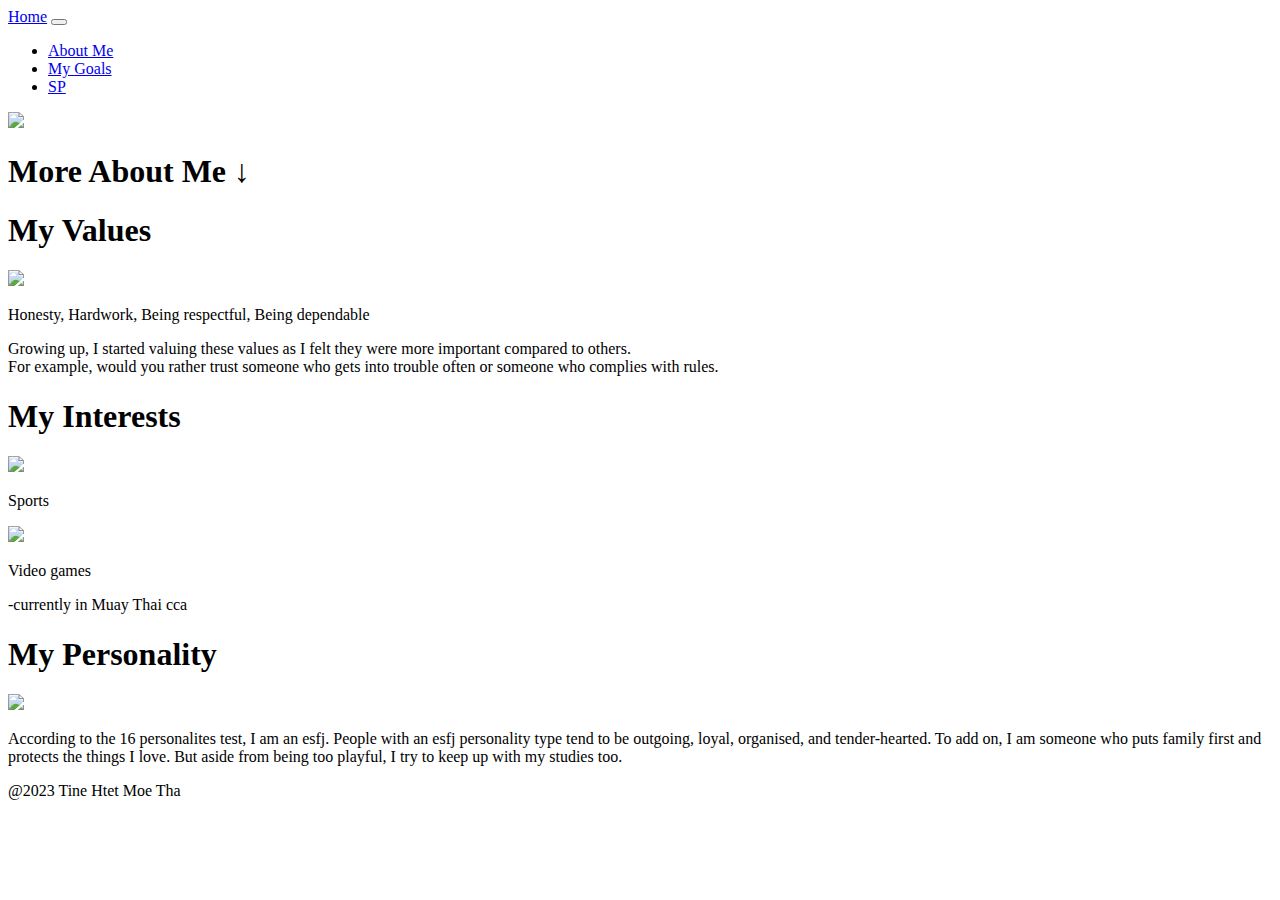
==== page2.html @ 43510277 "Add files via upload" ====
<!DOCTYPE html>
<html lang="en">
<head>
    <meta charset="UTF-8">
    <meta name="viewport" content="width=device-width, initial-scale=1.0">
    <title>My Website</title>
    <link href="https://cdn.jsdelivr.net/npm/bootstrap@5.3.0/dist/css/bootstrap.min.css" rel="stylesheet" integrity="sha384-9ndCyUaIbzAi2FUVXJi0CjmCapSmO7SnpJef0486qhLnuZ2cdeRhO02iuK6FUUVM" crossorigin="anonymous">
    <script src="https://cdn.jsdelivr.net/npm/bootstrap@5.3.0/dist/js/bootstrap.bundle.min.js" integrity="sha384-geWF76RCwLtnZ8qwWowPQNguL3RmwHVBC9FhGdlKrxdiJJigb/j/68SIy3Te4Bkz" crossorigin="anonymous"></script>
    <link href="../CSS/page2.css" rel="stylesheet">
</head>
<body>
    <nav id="navbar" class="navbar navbar-expand-lg navbar-light bg-light sticky-top">
        <div class="container-fluid">
            <a class="navbar-brand fs-3 fw-bold" href="../index.html">Home</a>
            <button class="navbar-toggler" type="button" data-bs-toggle="collapse" data-bs-target="#navbarNav" aria-controls="navbarNav" aria-expanded="false" aria-label="Toggle navigation">
                <span class="navbar-toggler-icon"></span>
            </button>
            <div class="collapse navbar-collapse" id="navbarNav">
                <ul class="navbar-nav">
                    <li class="nav-item">
                        <a class="nav-link fs-3 fw-bold" href="./page2.html">About Me</a>
                    </li>
                    <li class="nav-item">
                        <a class="nav-link fs-3 fw-bold" href="../HTML/page3.html">My Goals</a>
                    </li>
                    <li class="nav-item">
                        <a class="nav-link fs-3 fw-bold" href="../HTML/page4.html">SP</a>
                    </li>
                </ul>
            </div>
        </div>
    </nav>
    <div class="textinimg">
        <div class="img border-top">
            <img class="mefighting img-fluid" src="../Images/Page2/fightingme.jpg"> 
            <!-- img ^^ -->
        </div>
        <div class="centertext">
            <h1 class="fw-semibold">More About Me <span class="arrow1">&#8595;</span></h1>
            <!-- text ^^ -->
        </div>
    </div>
    <div class="container mt-4">
        <div class="row">
            <div class="col-12 col-md-6 col-lg-4 mb-4">
                <div class="col1">
                    <h1 class="text-center text-decoration-underline">My Values</h1>
                    <img class="values" src="../Images/Page2/values.jpg">
                    <p class="fw-bold">Honesty, Hardwork, Being respectful, Being dependable</p>
                    <p class="border-top">Growing up, I started valuing these values as I felt they were more important compared to others.<br>For example, would you rather trust someone who gets into trouble often or someone who complies with rules.</p>
                </div>
            </div>
            <div class="col-12 col-md-6 col-lg-4 mb-4">
                <!-- Content for Column 2 -->
                <div class="col2">
                    <h1 class="text-center text-decoration-underline">My Interests</h1>
                    <img class="rockclimbing" src="../Images/Page2/rockclimbing.jpg">
                    <p class="text-center fw-bold">Sports</p>
                    <img class="valo" src="../Images/Page2/val.jpg">
                    <p class="text-center fw-bold">Video games</p>
                    <p class="text-center border-top fw-semibold">-currently in Muay Thai cca</p>
                </div>
            </div>
            <div class="col-12 col-md-6 col-lg-4 mb-4">
                <!-- Content for Column 3 -->
                <div class="col3">
                    <h1 class="text-center text-decoration-underline">My Personality</h1>
                    <img class="personalityman" src="../Images/Page2/personalitywoman.jpg">
                    <p>According to the 16 personalites test, I am an esfj. People with an esfj personality type tend to be outgoing, loyal, organised, and tender-hearted. To add on, I am someone who puts family first and protects the things I love. But aside from being too playful, I try to keep up with my studies too.</p>
                </div>
            </div>
        </div>
    </div>
    <footer class="text-center fw-semibold">@2023 Tine Htet Moe Tha</footer>
</body>
</html>
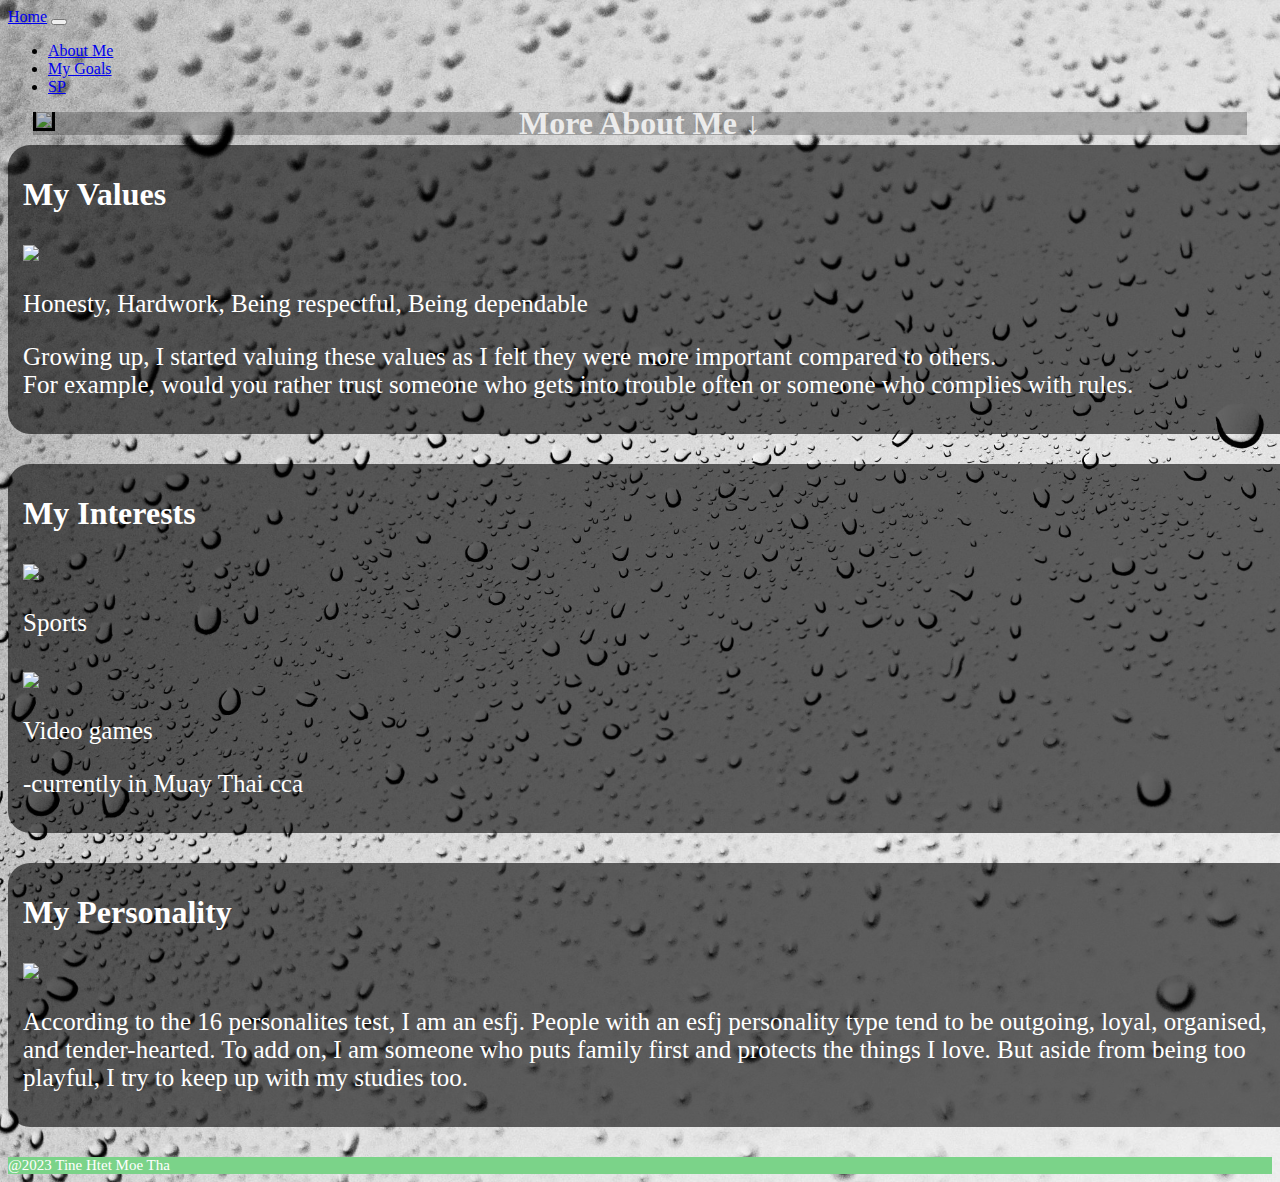
==== commit 02243372: "Update page2.html" ====
--- a/page2.html
+++ b/page2.html
@@ -6,12 +6,12 @@
     <title>My Website</title>
     <link href="https://cdn.jsdelivr.net/npm/bootstrap@5.3.0/dist/css/bootstrap.min.css" rel="stylesheet" integrity="sha384-9ndCyUaIbzAi2FUVXJi0CjmCapSmO7SnpJef0486qhLnuZ2cdeRhO02iuK6FUUVM" crossorigin="anonymous">
     <script src="https://cdn.jsdelivr.net/npm/bootstrap@5.3.0/dist/js/bootstrap.bundle.min.js" integrity="sha384-geWF76RCwLtnZ8qwWowPQNguL3RmwHVBC9FhGdlKrxdiJJigb/j/68SIy3Te4Bkz" crossorigin="anonymous"></script>
-    <link href="../CSS/page2.css" rel="stylesheet">
+    <link href="./page2.css" rel="stylesheet">
 </head>
 <body>
     <nav id="navbar" class="navbar navbar-expand-lg navbar-light bg-light sticky-top">
         <div class="container-fluid">
-            <a class="navbar-brand fs-3 fw-bold" href="../index.html">Home</a>
+            <a class="navbar-brand fs-3 fw-bold" href="./index.html">Home</a>
             <button class="navbar-toggler" type="button" data-bs-toggle="collapse" data-bs-target="#navbarNav" aria-controls="navbarNav" aria-expanded="false" aria-label="Toggle navigation">
                 <span class="navbar-toggler-icon"></span>
             </button>
@@ -21,10 +21,10 @@
                         <a class="nav-link fs-3 fw-bold" href="./page2.html">About Me</a>
                     </li>
                     <li class="nav-item">
-                        <a class="nav-link fs-3 fw-bold" href="../HTML/page3.html">My Goals</a>
+                        <a class="nav-link fs-3 fw-bold" href="./page3.html">My Goals</a>
                     </li>
                     <li class="nav-item">
-                        <a class="nav-link fs-3 fw-bold" href="../HTML/page4.html">SP</a>
+                        <a class="nav-link fs-3 fw-bold" href="./page4.html">SP</a>
                     </li>
                 </ul>
             </div>
@@ -73,4 +73,4 @@
     </div>
     <footer class="text-center fw-semibold">@2023 Tine Htet Moe Tha</footer>
 </body>
-</html>+</html>
--- a/page2.css
+++ b/page2.css
@@ -0,0 +1,72 @@
+body{
+    background: url(../Background_Images/background_pic2.jpg); /*background image downloaded from pexels*/
+    background-size: cover;
+    background-repeat: no-repeat;
+}
+.textinimg{
+    position: relative;
+}
+.img::before{ /*insert content before the content of an element*/
+    content: "";
+    background: black;
+    position: absolute;
+    width: 96%;
+    margin-left: 2%;
+    height: 100%;
+    opacity: 0.25; /* tint */
+}
+.mefighting{
+    width: 96%;
+    margin-left: 2%;
+    margin-right: 2%; 
+    border:3px solid black;
+    border-top: 0px;
+}
+.centertext /* creating text in center of img  */{ 
+    position: absolute;
+    top: 50%;
+    left: 50%;
+    transform: translate(-50%, -50%);
+    text-align: center;
+    color: white; 
+    opacity: 0.8;
+}
+p{
+    color: white;
+    font-size: 25px;
+}  
+.arrow1 {
+    display: inline-block;
+    animation: arrowAnimation 1s infinite;
+}
+@keyframes arrowAnimation { /*animation*/
+    0% {
+      transform: translateY(0);
+    }
+    50% {
+      transform: translateY(8px);
+    }
+    100% {
+      transform: translateY(0);
+    }
+  }
+.col1, .col2, .col3{
+    color: white;
+    background-color: rgba(0 , 0, 0, 0.6);
+    width: 100%;
+    border-radius: 22px;
+    padding: 10px 15px 10px 15px;
+    margin-top: 10px;
+    margin-bottom: 30px;
+}
+.values, .rockclimbing, .valo, .personalityman{
+    width: 440px;
+    width: 100%;
+    margin-top: 10px;
+}
+footer{
+    background-color: #7BD389;
+    color: white;
+    font-size: 15px;
+}
+
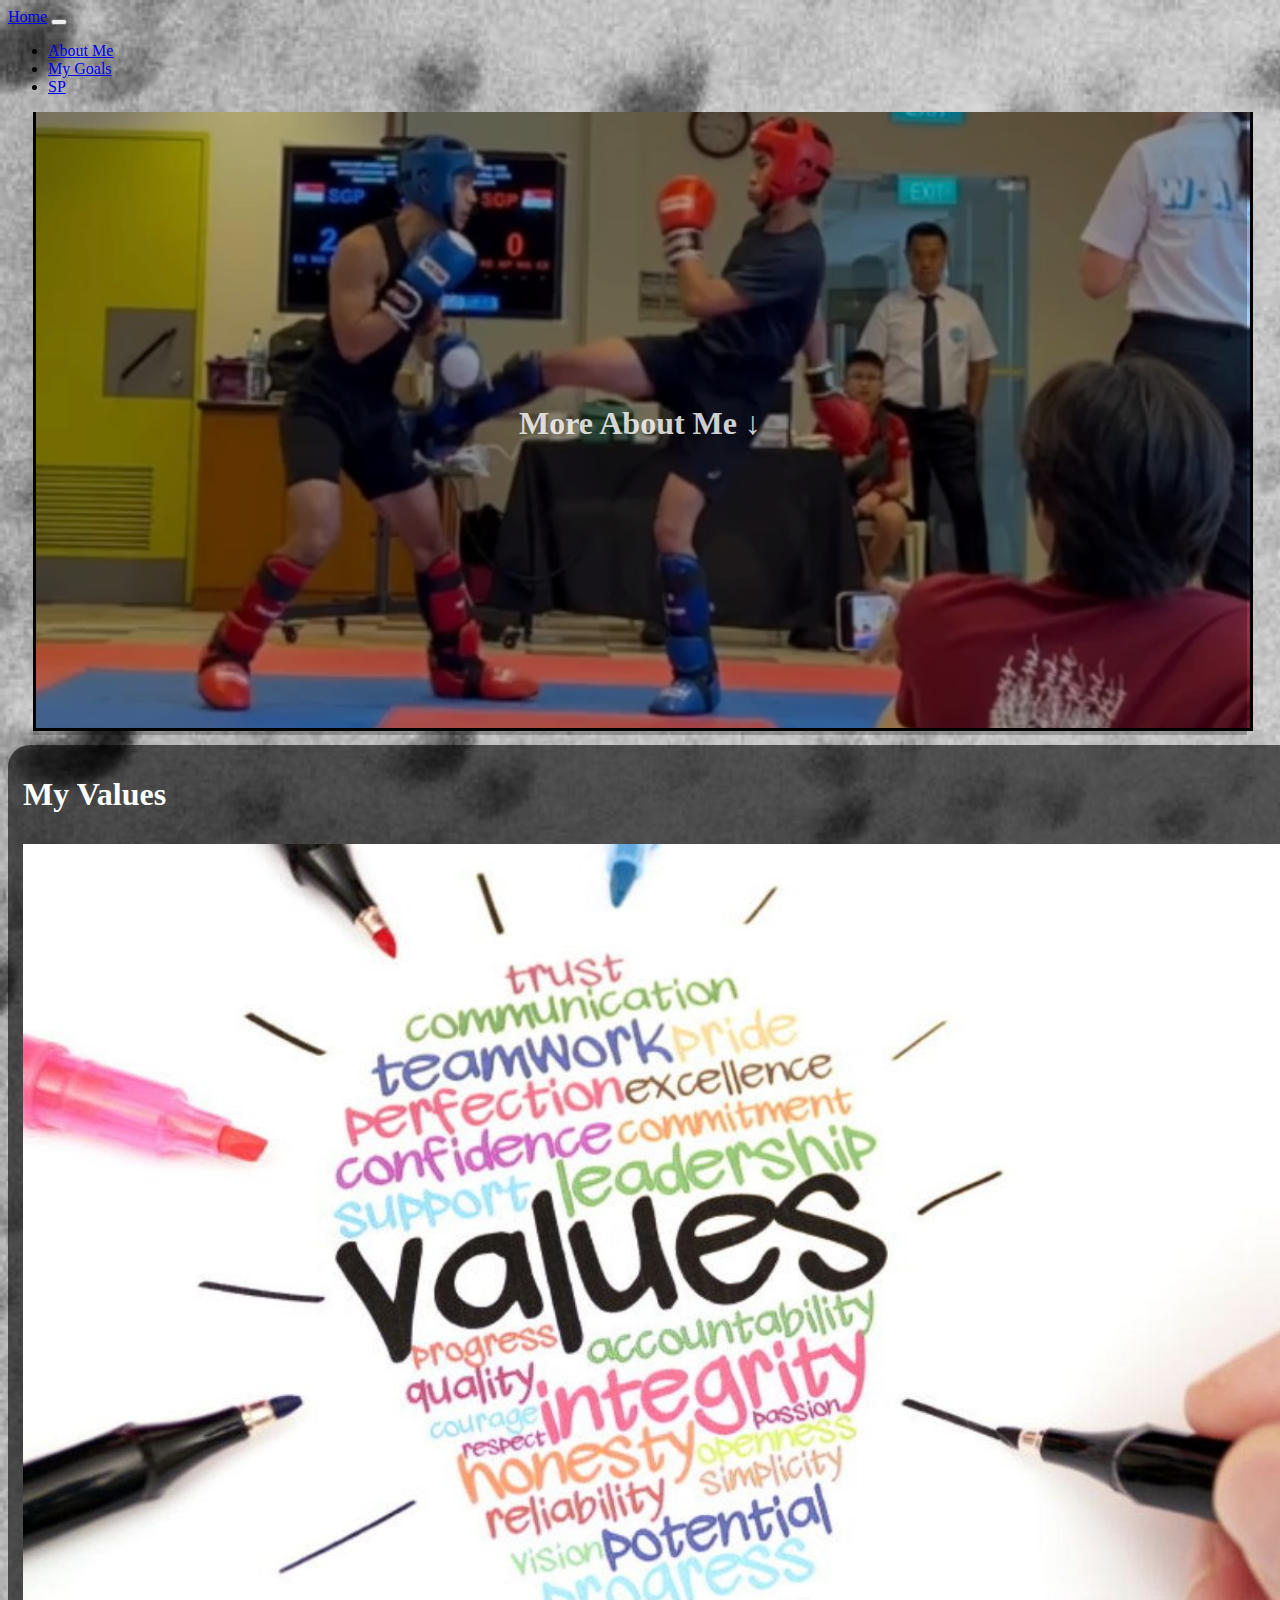
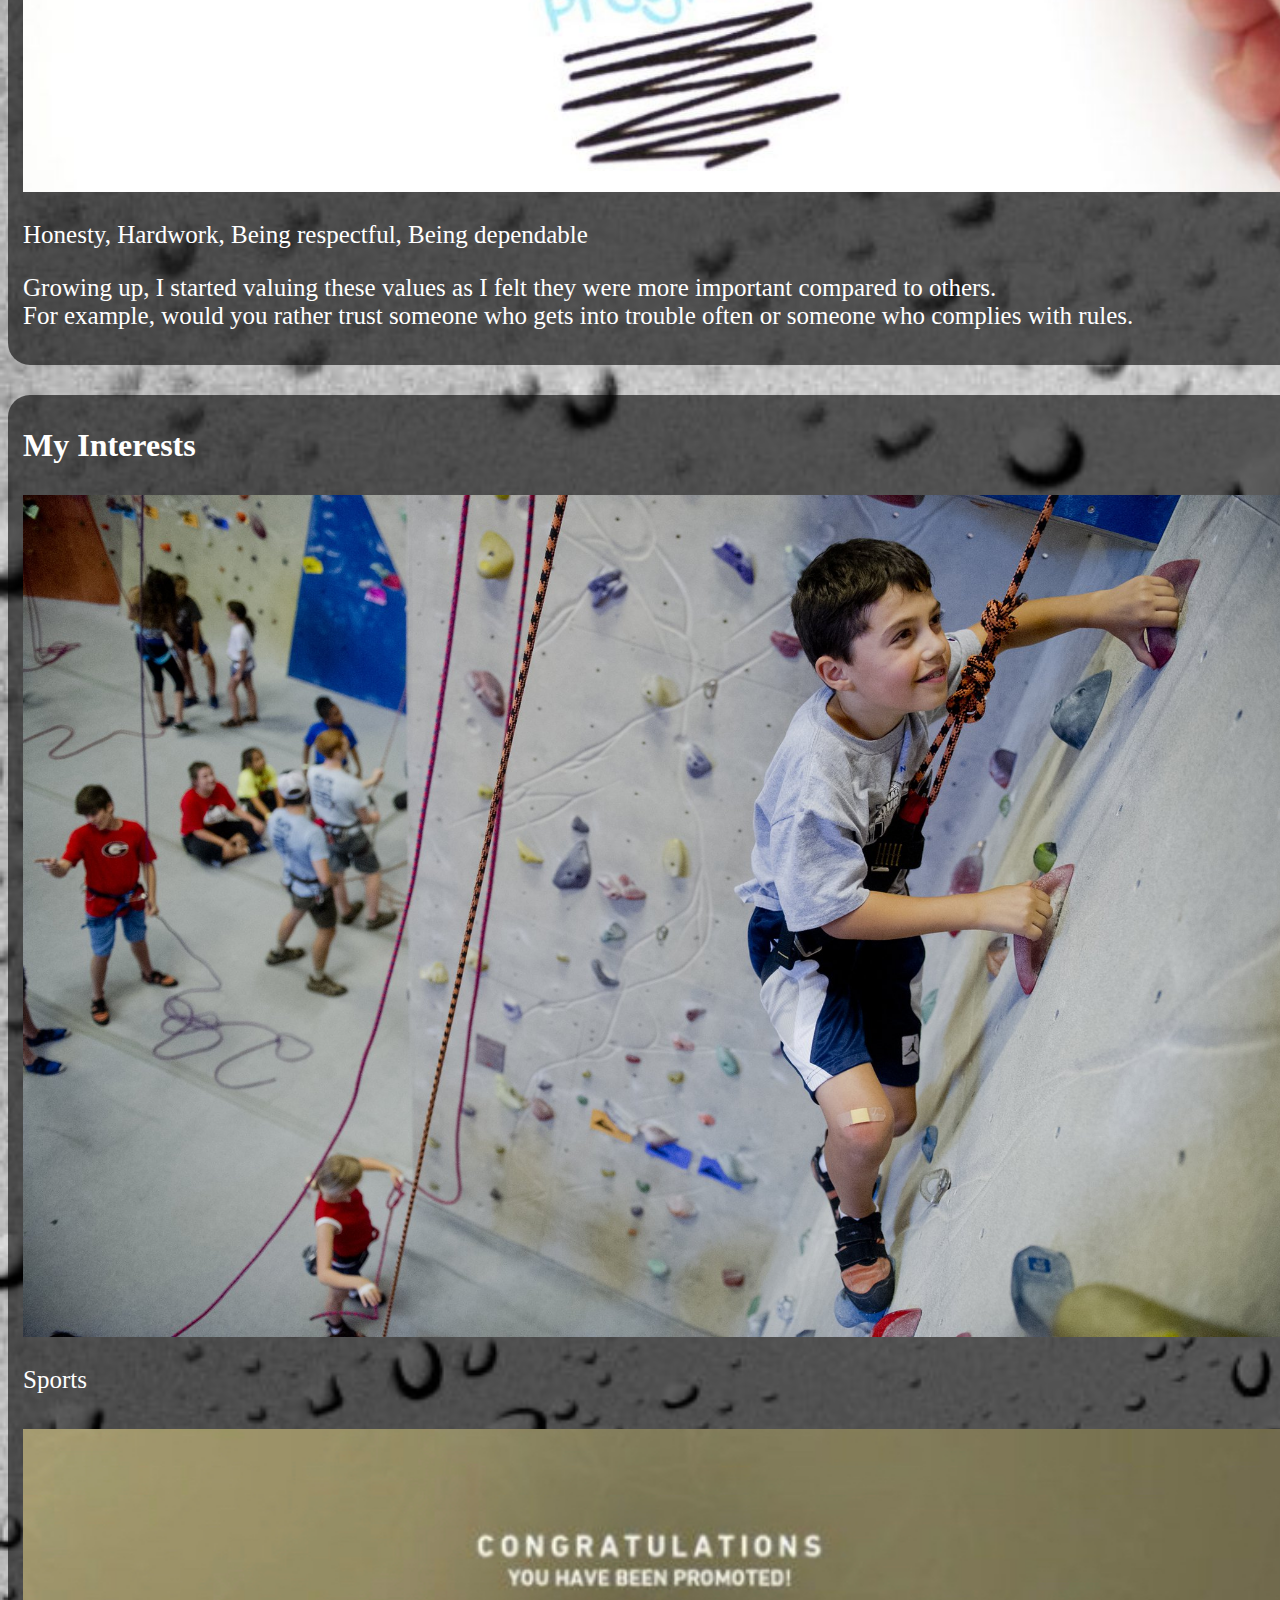
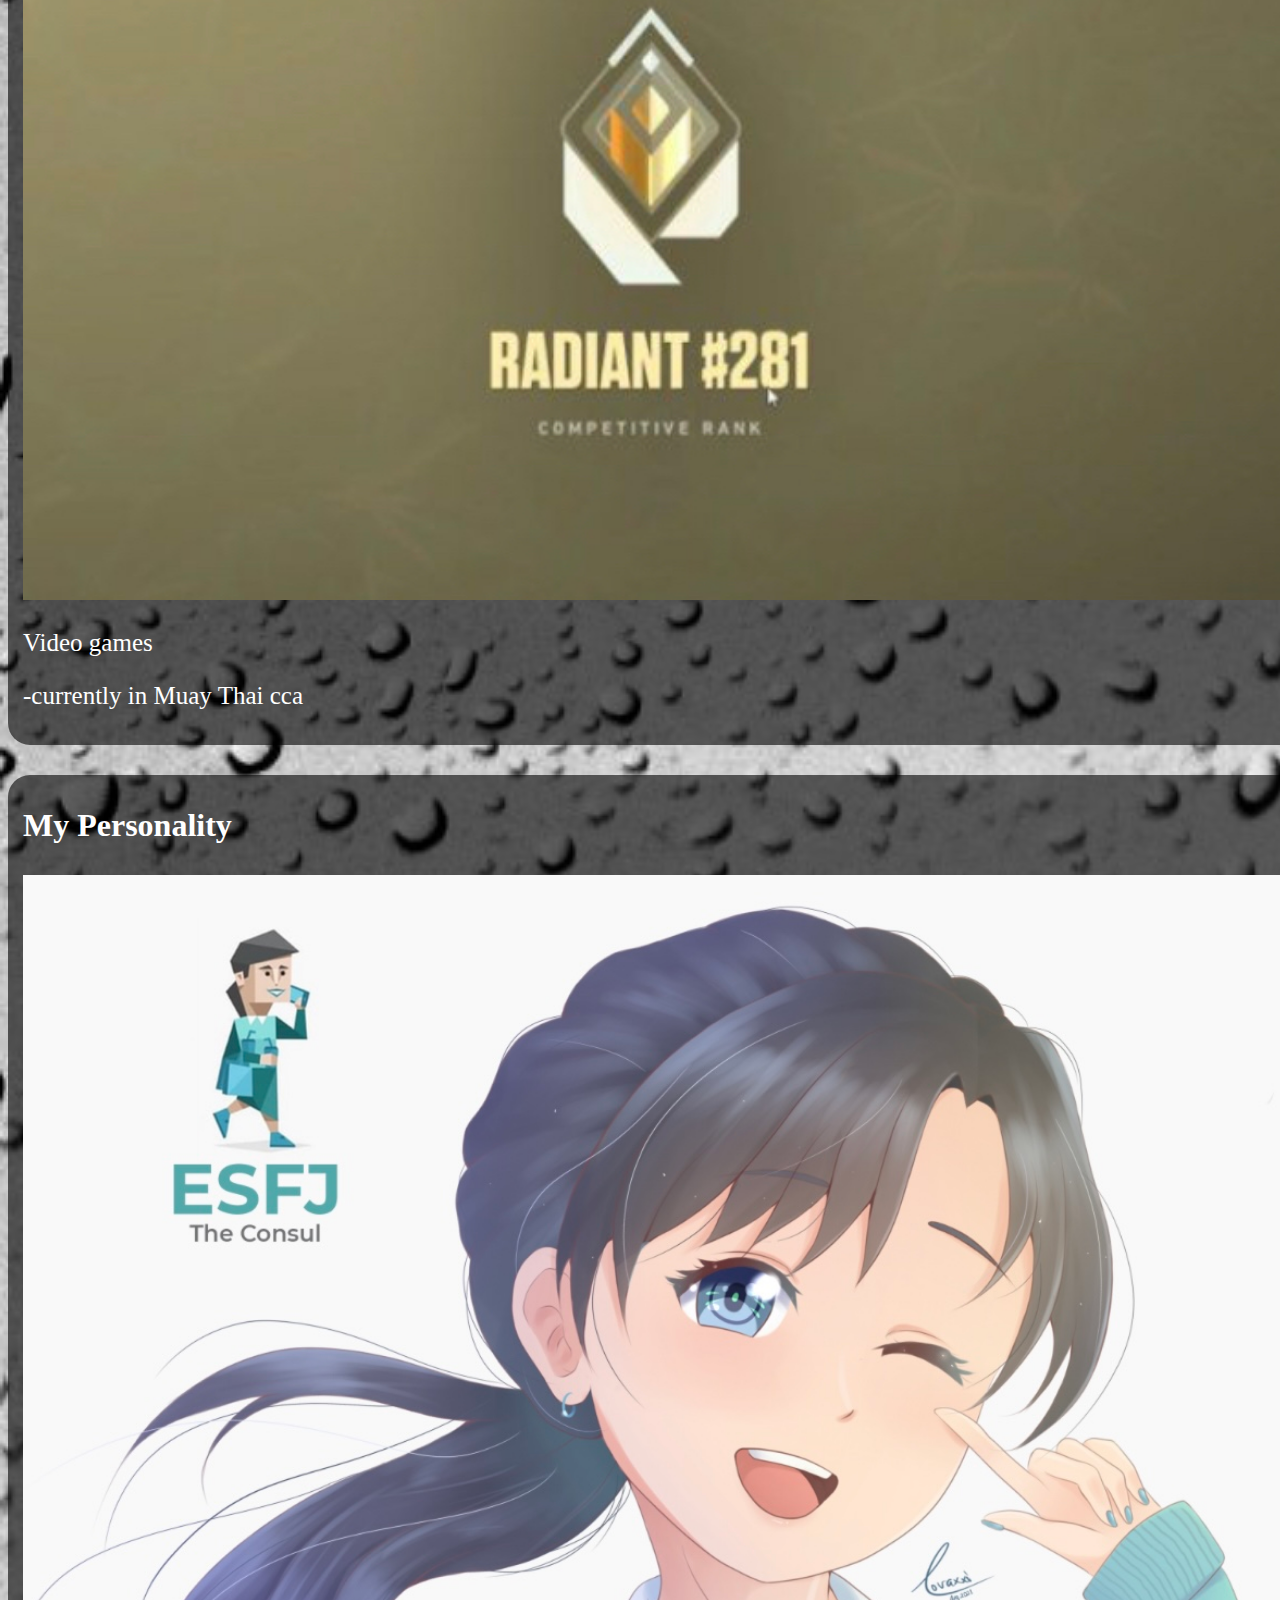
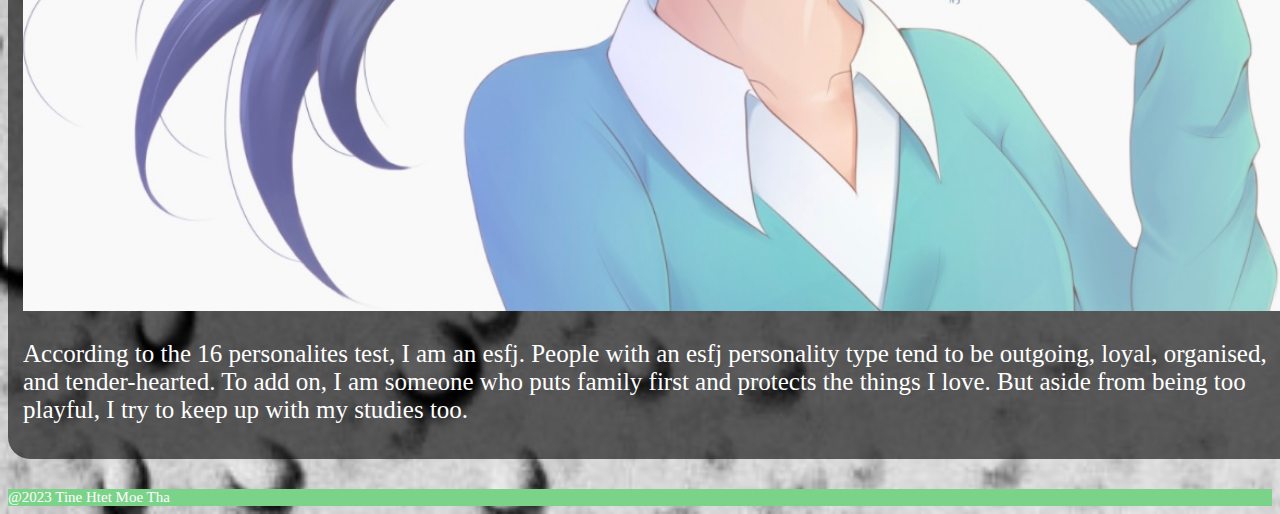
==== commit 86bd4ad6: "Update page2.html" ====
--- a/page2.html
+++ b/page2.html
@@ -6,25 +6,25 @@
     <title>My Website</title>
     <link href="https://cdn.jsdelivr.net/npm/bootstrap@5.3.0/dist/css/bootstrap.min.css" rel="stylesheet" integrity="sha384-9ndCyUaIbzAi2FUVXJi0CjmCapSmO7SnpJef0486qhLnuZ2cdeRhO02iuK6FUUVM" crossorigin="anonymous">
     <script src="https://cdn.jsdelivr.net/npm/bootstrap@5.3.0/dist/js/bootstrap.bundle.min.js" integrity="sha384-geWF76RCwLtnZ8qwWowPQNguL3RmwHVBC9FhGdlKrxdiJJigb/j/68SIy3Te4Bkz" crossorigin="anonymous"></script>
-    <link href="./page2.css" rel="stylesheet">
+    <link href="page2.css" rel="stylesheet">
 </head>
 <body>
     <nav id="navbar" class="navbar navbar-expand-lg navbar-light bg-light sticky-top">
         <div class="container-fluid">
-            <a class="navbar-brand fs-3 fw-bold" href="./index.html">Home</a>
+            <a class="navbar-brand fs-3 fw-bold" href="index.html">Home</a>
             <button class="navbar-toggler" type="button" data-bs-toggle="collapse" data-bs-target="#navbarNav" aria-controls="navbarNav" aria-expanded="false" aria-label="Toggle navigation">
                 <span class="navbar-toggler-icon"></span>
             </button>
             <div class="collapse navbar-collapse" id="navbarNav">
                 <ul class="navbar-nav">
                     <li class="nav-item">
-                        <a class="nav-link fs-3 fw-bold" href="./page2.html">About Me</a>
+                        <a class="nav-link fs-3 fw-bold" href="page2.html">About Me</a>
                     </li>
                     <li class="nav-item">
-                        <a class="nav-link fs-3 fw-bold" href="./page3.html">My Goals</a>
+                        <a class="nav-link fs-3 fw-bold" href="page3.html">My Goals</a>
                     </li>
                     <li class="nav-item">
-                        <a class="nav-link fs-3 fw-bold" href="./page4.html">SP</a>
+                        <a class="nav-link fs-3 fw-bold" href="page4.html">SP</a>
                     </li>
                 </ul>
             </div>
@@ -32,7 +32,7 @@
     </nav>
     <div class="textinimg">
         <div class="img border-top">
-            <img class="mefighting img-fluid" src="../Images/Page2/fightingme.jpg"> 
+            <img class="mefighting img-fluid" src="Page2/fightingme.jpg"> 
             <!-- img ^^ -->
         </div>
         <div class="centertext">
@@ -45,7 +45,7 @@
             <div class="col-12 col-md-6 col-lg-4 mb-4">
                 <div class="col1">
                     <h1 class="text-center text-decoration-underline">My Values</h1>
-                    <img class="values" src="../Images/Page2/values.jpg">
+                    <img class="values" src="Page2/values.jpg">
                     <p class="fw-bold">Honesty, Hardwork, Being respectful, Being dependable</p>
                     <p class="border-top">Growing up, I started valuing these values as I felt they were more important compared to others.<br>For example, would you rather trust someone who gets into trouble often or someone who complies with rules.</p>
                 </div>
@@ -54,9 +54,9 @@
                 <!-- Content for Column 2 -->
                 <div class="col2">
                     <h1 class="text-center text-decoration-underline">My Interests</h1>
-                    <img class="rockclimbing" src="../Images/Page2/rockclimbing.jpg">
+                    <img class="rockclimbing" src="Page2/rockclimbing.jpg">
                     <p class="text-center fw-bold">Sports</p>
-                    <img class="valo" src="../Images/Page2/val.jpg">
+                    <img class="valo" src="Page2/val.jpg">
                     <p class="text-center fw-bold">Video games</p>
                     <p class="text-center border-top fw-semibold">-currently in Muay Thai cca</p>
                 </div>
@@ -65,7 +65,7 @@
                 <!-- Content for Column 3 -->
                 <div class="col3">
                     <h1 class="text-center text-decoration-underline">My Personality</h1>
-                    <img class="personalityman" src="../Images/Page2/personalitywoman.jpg">
+                    <img class="personalityman" src="Page2/personalitywoman.jpg">
                     <p>According to the 16 personalites test, I am an esfj. People with an esfj personality type tend to be outgoing, loyal, organised, and tender-hearted. To add on, I am someone who puts family first and protects the things I love. But aside from being too playful, I try to keep up with my studies too.</p>
                 </div>
             </div>
--- a/page2.css
+++ b/page2.css
@@ -1,5 +1,5 @@
 body{
-    background: url(../Background_Images/background_pic2.jpg); /*background image downloaded from pexels*/
+    background: url(./Background_Images/background_pic2.jpg); /*background image downloaded from pexels*/
     background-size: cover;
     background-repeat: no-repeat;
 }
